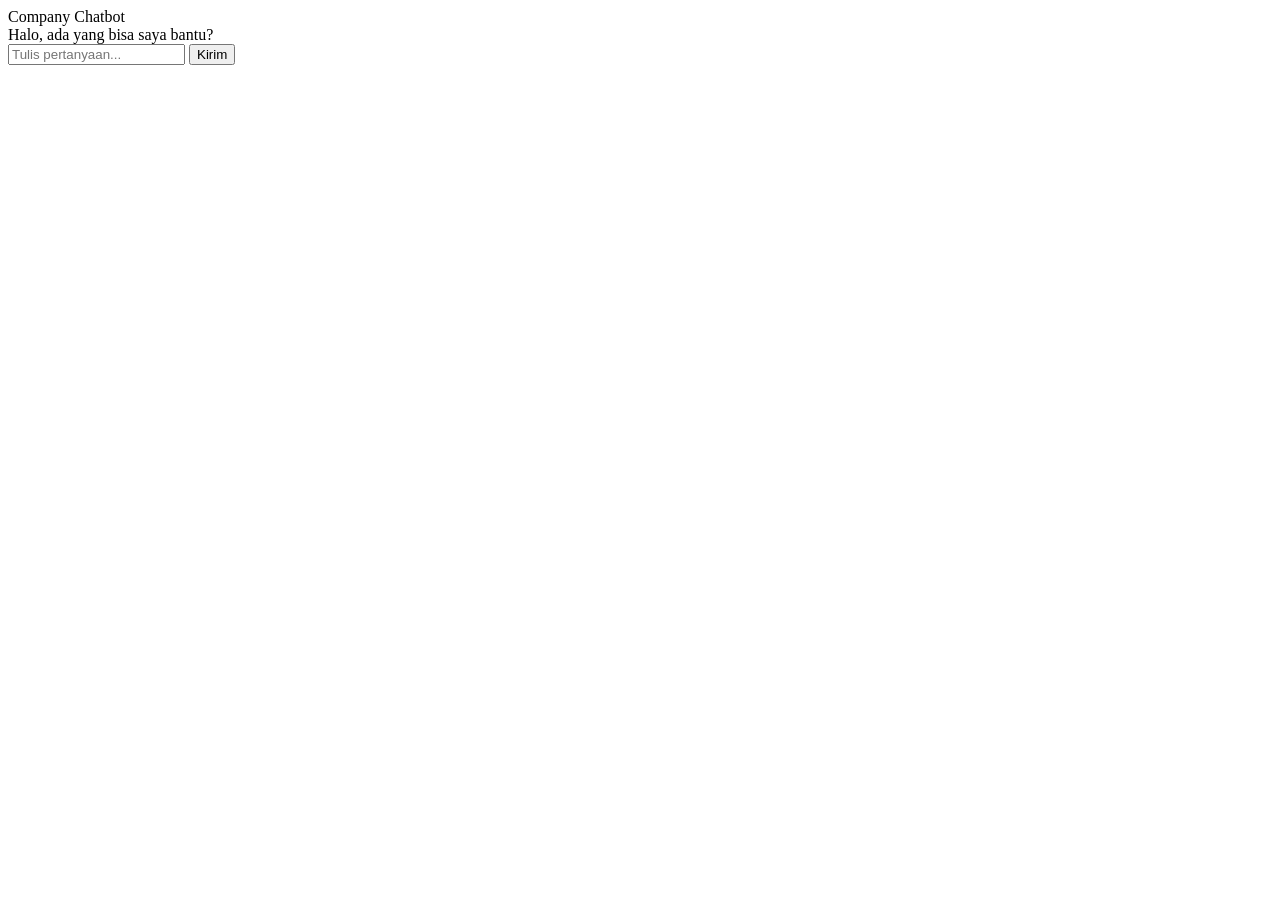
==== knowledge-expert/static/index.html @ f17aa7e3 "refactor: rename agent_3 to knowledge-expert Move/rename the entire agent_3 package and its subfiles" ====
<!DOCTYPE html>
<html lang="id">
<head>
    <meta charset="UTF-8">
    <meta name="viewport" content="width=device-width, initial-scale=1.0">
    <title>RAG Chatbot</title>
    <link rel="stylesheet" href="/static/style.css">
</head>
<body>
    <div class="chat">
        <div class="header">Company Chatbot</div>

        <div id="messages" class="messages">
            <div class="message bot">Halo, ada yang bisa saya bantu?</div>
        </div>

        <form id="chat-form" class="input-area">
            <input id="question" placeholder="Tulis pertanyaan..." autocomplete="off">
            <button type="submit">Kirim</button>
        </form>
    </div>

    <script src="/static/chat.js"></script>
</body>
</html>
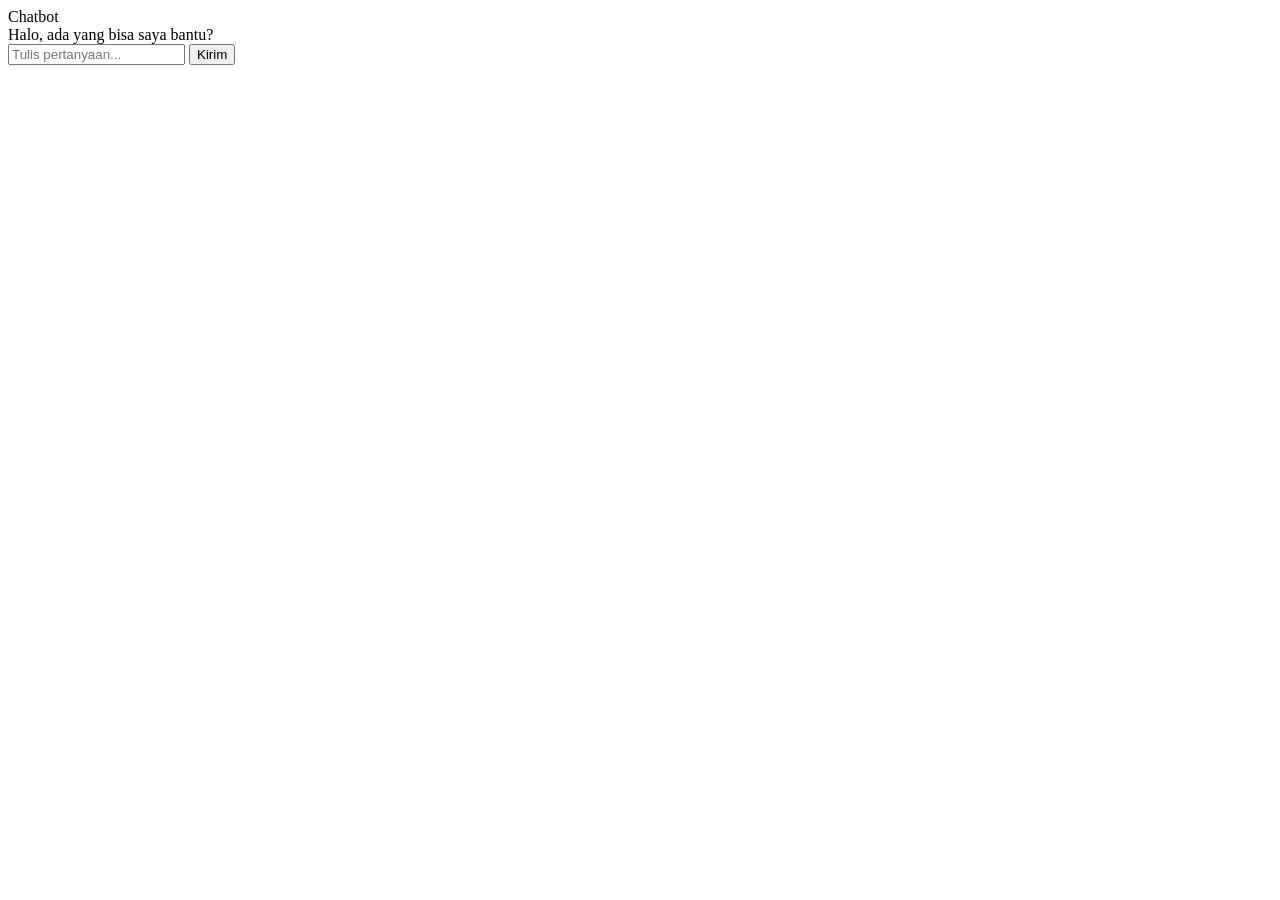
==== commit 9a6b461a: "style: add document dashboard and adjust admin routes Add a document management dashboard: new stati" ====
--- a/knowledge-expert/static/index.html
+++ b/knowledge-expert/static/index.html
@@ -3,12 +3,12 @@
 <head>
     <meta charset="UTF-8">
     <meta name="viewport" content="width=device-width, initial-scale=1.0">
-    <title>RAG Chatbot</title>
+    <title>Knowledge Expert</title>
     <link rel="stylesheet" href="/static/style.css">
 </head>
 <body>
     <div class="chat">
-        <div class="header">Company Chatbot</div>
+        <div class="header">Chatbot</div>
 
         <div id="messages" class="messages">
             <div class="message bot">Halo, ada yang bisa saya bantu?</div>
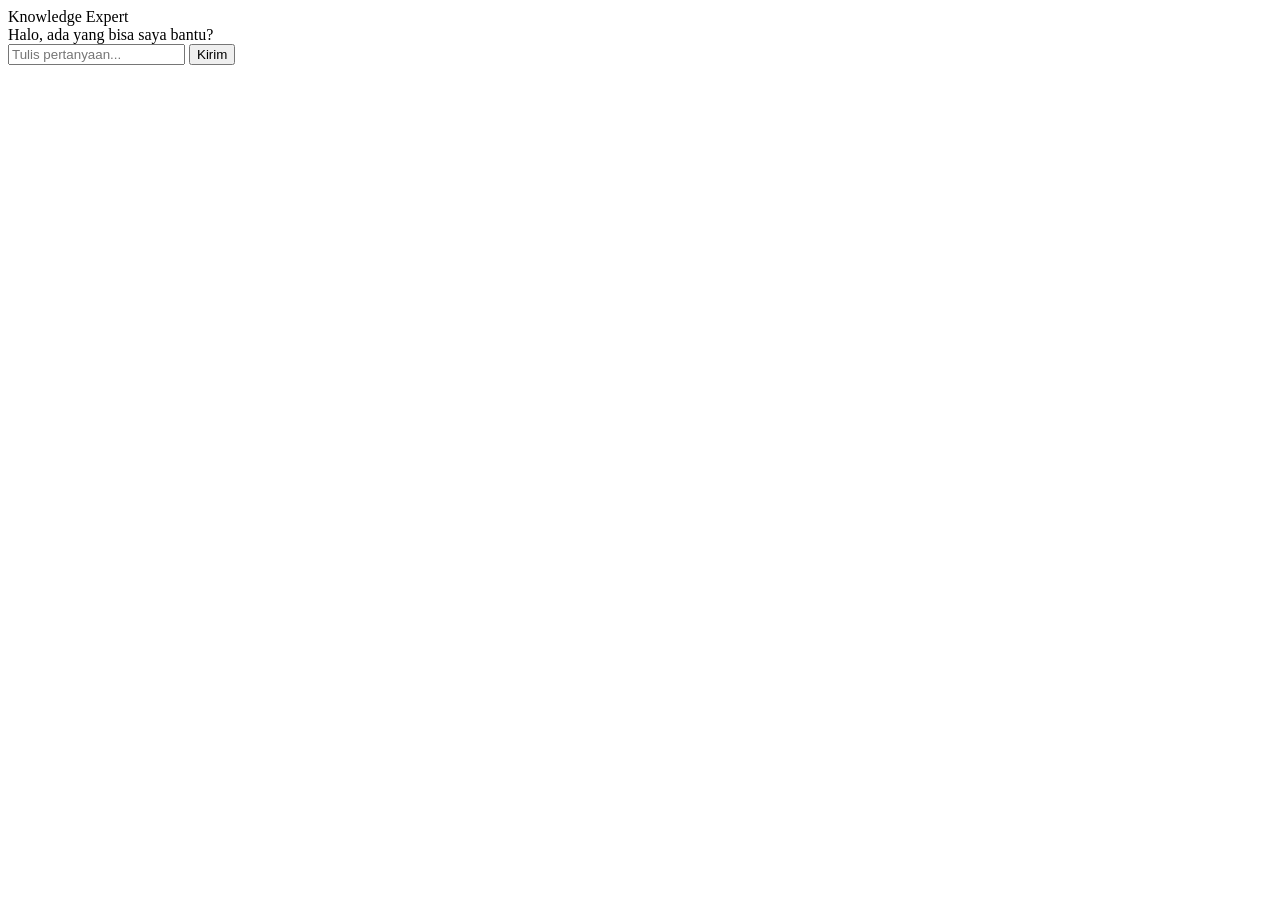
==== commit 25d228aa: "fix: add updated_at and reset stale processing Add updated_at tracking to document_status (supabase." ====
--- a/knowledge-expert/static/index.html
+++ b/knowledge-expert/static/index.html
@@ -8,7 +8,7 @@
 </head>
 <body>
     <div class="chat">
-        <div class="header">Chatbot</div>
+        <div class="header">Knowledge Expert</div>
 
         <div id="messages" class="messages">
             <div class="message bot">Halo, ada yang bisa saya bantu?</div>
